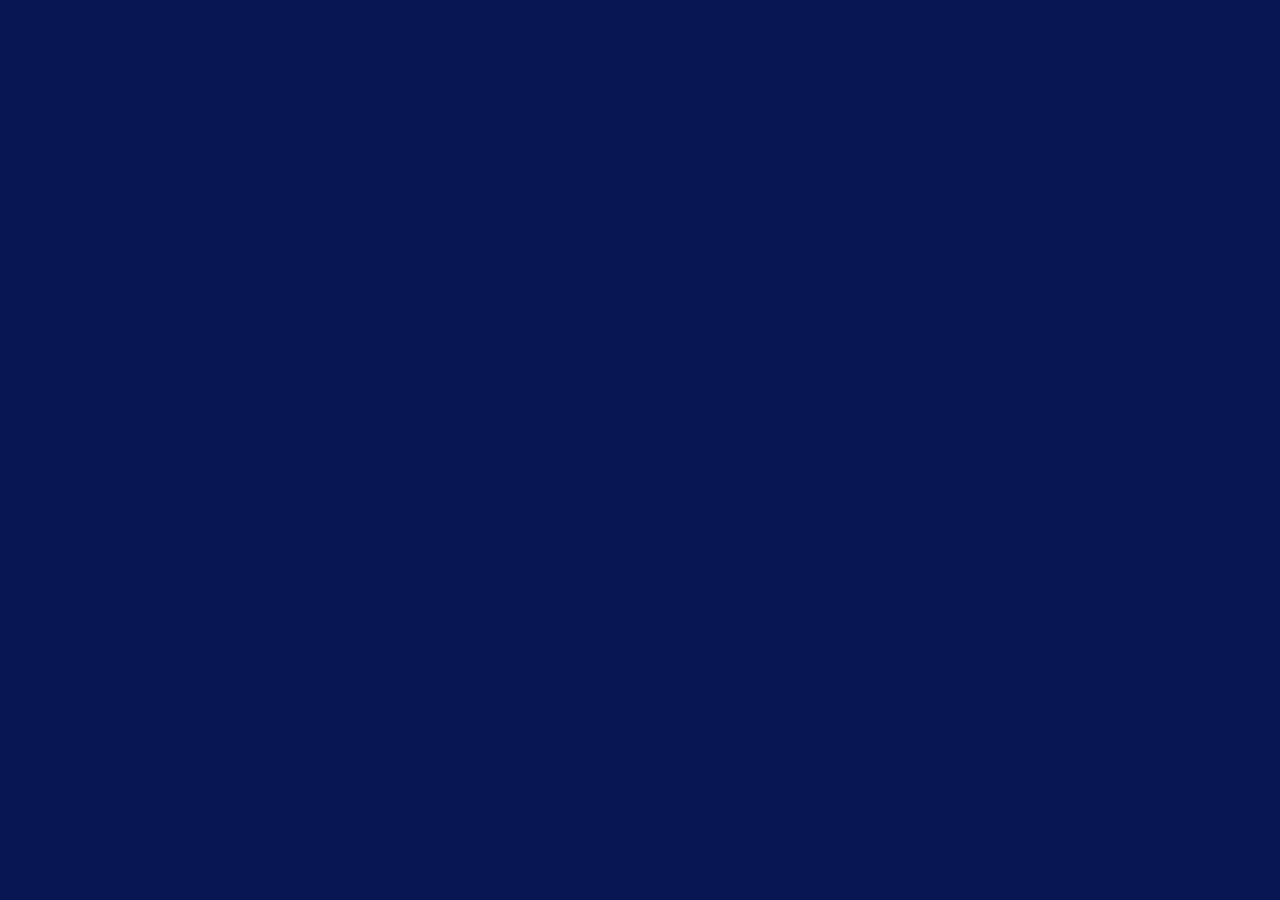
==== static/index.html @ 051a6849 "Add files via upload" ====
<!DOCTYPE html>
<html lang="en">
<head>
    <meta charset="UTF-8">
    <meta name="viewport" content="width=device-width, initial-scale=1.0">
    <title>Jeopardy Game</title>
    <link rel="stylesheet" href="/static/styles.css"> <!-- Link to the main CSS file -->
</head>
<body>
    <table id="game-board"></table>

    <!-- Modal -->
    <div id="modal" class="modal">
        <div class="modal-content">
            <div id="question-content"></div>
        </div>
    </div>

    <script src="/static/script.js"></script> <!-- Link to the JavaScript file -->
</body>
</html>
---- static/styles.css ----
body {
    font-family: Arial, sans-serif;
    background-color: #081653; /* Bakgrundsfärg */
}

table {
    width: 80%;
    margin: 20px auto;
    border-collapse: separate; /* Möjliggör mellanrum mellan celler */
    border-spacing: 16px; /* 16px mellanrum mellan celler */
    table-layout: fixed; /* Säkerställer att alla celler har samma bredd */
}

th, td {
    border: 1px solid black;
    text-align: center;
    cursor: pointer;
    background-color: white; /* Vit bakgrund för boxarna */
    box-shadow: 0 4px 8px rgba(0, 0, 0, 0.1); /* Mjuk skugga */
    border-radius: 10px; /* Rundade hörn */
    transition: transform 0.2s, box-shadow 0.2s; /* Animering vid hover */
    width: 150px; /* Bredd på boxarna */
    height: 120px; /* Höjd på boxarna */
    padding: 0; /* Ta bort padding för att säkerställa enhetlig storlek */
    overflow: hidden; /* Förhindra att texten flyter utanför boxen */
}

/* Stil för kategorieraden (header) */
th {
    font-size: 1em; /* Mindre font-storlek för kategorier */
    font-weight: bold; /* Fet text */
    background-color: #7BBF42; /* Grön bakgrund för kategoriboxarna */
    color: #FFFFFF; /* Vit textfärg */
    margin-bottom: 32px; /* 32px marginal under kategorieraden */
    padding: 10px; /* Mindre padding för att ge mer utrymme för text */
    box-shadow: 0 6px 12px rgba(0, 0, 0, 0.15); /* Starkare skugga för header */
    width: 150px; /* Samma bredd som andra boxar */
    height: auto; /* Höjden anpassas efter innehållet */
    text-transform: uppercase; /* Gör all text till versaler */
    display: table-cell; /* Använd standard tabell-cell-layout */
    vertical-align: middle; /* Centrera texten vertikalt */
}

/* Centrera innehållet i boxarna */
td div {
    display: flex;
    justify-content: center;
    align-items: center;
    width: 100%;
    height: 100%;
}

/* Ta bort hover-effekt för kategorier */
th:hover {
    transform: none; /* Ingen förflyttning vid hover */
    box-shadow: 0 6px 12px rgba(0, 0, 0, 0.15); /* Behåll samma skugga */
}

td:hover {
    transform: translateY(-5px); /* Lyft boxen vid hover */
    box-shadow: 0 8px 16px rgba(0, 0, 0, 0.2); /* Starkare skugga vid hover */
}

.modal {
    display: none;
    position: fixed;
    top: 0;
    left: 0;
    width: 100%;
    height: 100%;
    background: rgba(0, 0, 0, 0.5);
    justify-content: center;
    align-items: center;
}

.modal-content {
    background: white;
    border-radius: 10px;
    width: 90%;
    height: 90%;
    max-width: 1000px;
    max-height: 800px;
    display: flex;
    justify-content: center;
    align-items: center;
    overflow: hidden;
    box-shadow: 0 8px 16px rgba(0, 0, 0, 0.2); /* Skugga för modal */
}

#question-content {
    width: 100%;
    height: 100%;
    display: flex;
    justify-content: center;
    align-items: center;
}

#question-content img,
#question-content iframe {
    width: 100%;
    height: 100%;
    object-fit: cover;
}

/* Ytterligare CSS för att dölja YouTube-titlar och kontroller */
.video-container {
    position: relative;
    width: 100%;
    height: 100%;
    overflow: hidden;
}

.youtube-overlay {
    position: absolute;
    top: 0;
    left: 0;
    width: 100%;
    height: 15%; /* Justera höjden för att täcka titelområdet */
    background: rgb(0, 0, 0); /* Genomskinlig svart overlay */
    pointer-events: none; /* Se till att klick går igenom till iframe */
    z-index: 1; /* Placera overlay ovanpå iframe */
}

iframe {
    border: none; /* Ta bort iframe-ram */
    width: 100%;
    height: 100%;
}
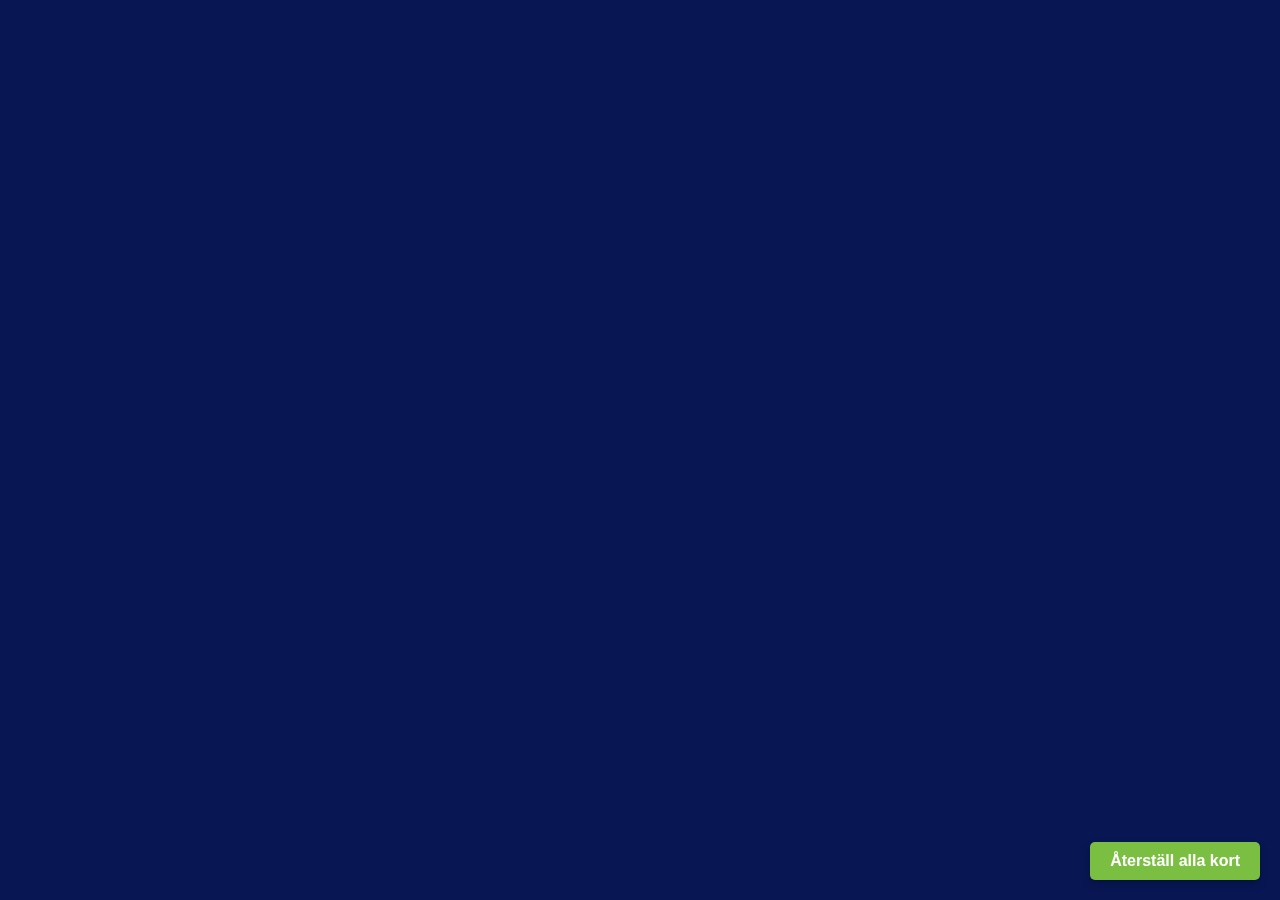
==== commit 1e0f07f6: "Add files via upload" ====
--- a/static/index.html
+++ b/static/index.html
@@ -9,6 +9,9 @@
 <body>
     <table id="game-board"></table>
 
+    <!-- Reset Button -->
+    <button id="reset-button" class="reset-button">Återställ alla kort</button>
+
     <!-- Modal -->
     <div id="modal" class="modal">
         <div class="modal-content">
--- a/static/styles.css
+++ b/static/styles.css
@@ -1,6 +1,8 @@
 body {
     font-family: Arial, sans-serif;
     background-color: #081653; /* Bakgrundsfärg */
+    margin: 0;
+    padding: 0;
 }
 
 table {
@@ -41,13 +43,13 @@
     vertical-align: middle; /* Centrera texten vertikalt */
 }
 
-/* Centrera innehållet i boxarna */
-td div {
-    display: flex;
-    justify-content: center;
-    align-items: center;
-    width: 100%;
-    height: 100%;
+/* Större text och centrering för poängboxarna */
+td {
+    font-size: 2.5rem; /* Stor textstorlek */
+    font-weight: bold; /* Fet text */
+    display: table-cell; /* Behåll tabell-cell-layout */
+    vertical-align: middle; /* Centrera texten vertikalt */
+    text-align: center; /* Centrera texten horisontellt */
 }
 
 /* Ta bort hover-effekt för kategorier */
@@ -59,6 +61,75 @@
 td:hover {
     transform: translateY(-5px); /* Lyft boxen vid hover */
     box-shadow: 0 8px 16px rgba(0, 0, 0, 0.2); /* Starkare skugga vid hover */
+}
+
+/* Reset Button */
+.reset-button {
+    position: fixed;
+    bottom: 20px;
+    right: 20px;
+    padding: 10px 20px;
+    font-size: 1rem;
+    font-weight: bold;
+    background-color: #7BBF42; /* Grön bakgrund */
+    color: white;
+    border: none;
+    border-radius: 5px;
+    cursor: pointer;
+    box-shadow: 0 4px 8px rgba(0, 0, 0, 0.2);
+    transition: background-color 0.2s;
+}
+
+.reset-button:hover {
+    background-color: #6aa83a; /* Mörkare grön vid hover */
+}
+
+/* Hidden class for cards */
+.hidden {
+    visibility: hidden;
+    pointer-events: none; /* Inaktivera klick på dolda kort */
+}
+
+/* Zoom-in animation for cards */
+@keyframes zoomIn {
+    0% {
+        transform: scale(1) translate(var(--start-x), var(--start-y));
+        opacity: 1;
+    }
+    100% {
+        transform: scale(5) translate(0, 0); /* Zoom in and move to center */
+        opacity: 0.9; /* Mindre transparent (ändrat från 0 till 0.5) */
+    }
+}
+
+.zoom-in {
+    animation: zoomIn 0.4s ease-in-out forwards; /* Snabbare och smidigare animation */
+    position: fixed; /* Fix the card position during animation */
+    z-index: 1000; /* Ensure it appears above other elements */
+    pointer-events: none; /* Disable clicks during animation */
+    top: var(--start-top); /* Start from the clicked card's position */
+    left: var(--start-left); /* Start from the clicked card's position */
+    transform-origin: center; /* Zoom from the center of the card */
+}
+
+/* Pop animation for reset */
+@keyframes pop {
+    0% {
+        transform: scale(0);
+        opacity: 0;
+    }
+    50% {
+        transform: scale(1.2);
+        opacity: 1;
+    }
+    100% {
+        transform: scale(1);
+        opacity: 1;
+    }
+}
+
+.pop-effect {
+    animation: pop 0.5s ease-out;
 }
 
 .modal {
@@ -116,7 +187,7 @@
     left: 0;
     width: 100%;
     height: 15%; /* Justera höjden för att täcka titelområdet */
-    background: rgb(0, 0, 0); /* Genomskinlig svart overlay */
+    background: rgba(0, 0, 0, 0.8); /* Genomskinlig svart overlay */
     pointer-events: none; /* Se till att klick går igenom till iframe */
     z-index: 1; /* Placera overlay ovanpå iframe */
 }
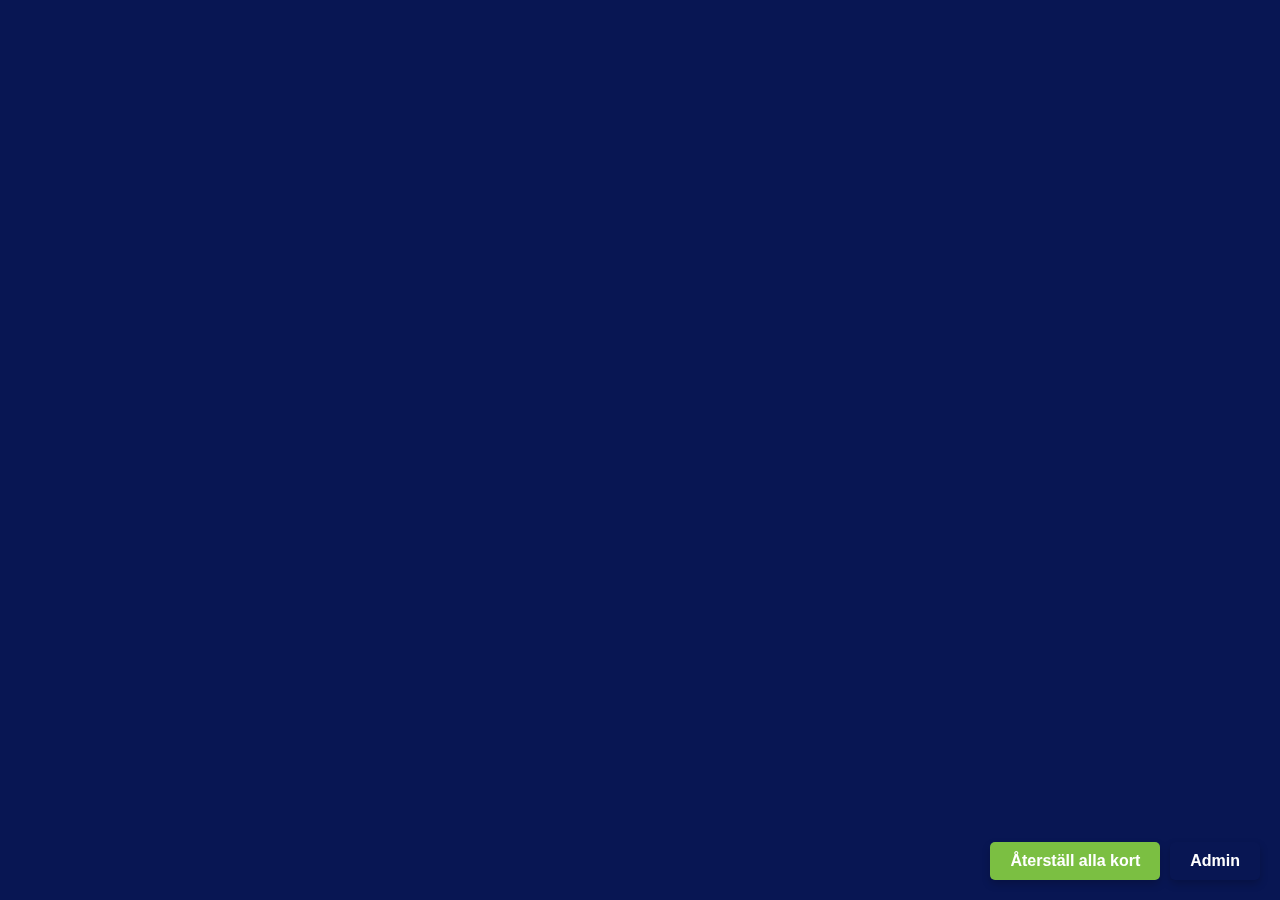
==== commit bd9b3457: "Add files via upload" ====
--- a/static/index.html
+++ b/static/index.html
@@ -3,14 +3,17 @@
 <head>
     <meta charset="UTF-8">
     <meta name="viewport" content="width=device-width, initial-scale=1.0">
-    <title>Jeopardy Game</title>
+    <title>The Game</title>
     <link rel="stylesheet" href="/static/styles.css"> <!-- Link to the main CSS file -->
 </head>
 <body>
     <table id="game-board"></table>
 
-    <!-- Reset Button -->
-    <button id="reset-button" class="reset-button">Återställ alla kort</button>
+    <!-- Buttons -->
+    <div class="buttons-container">
+        <button id="reset-button" class="reset-button">Återställ alla kort</button>
+        <a href="/admin" id="admin-button" class="admin-button">Admin</a>
+    </div>
 
     <!-- Modal -->
     <div id="modal" class="modal">
--- a/static/styles.css
+++ b/static/styles.css
@@ -63,15 +63,21 @@
     box-shadow: 0 8px 16px rgba(0, 0, 0, 0.2); /* Starkare skugga vid hover */
 }
 
-/* Reset Button */
-.reset-button {
+/* Buttons container */
+.buttons-container {
     position: fixed;
     bottom: 20px;
     right: 20px;
+    display: flex;
+    gap: 10px; /* Space between buttons */
+}
+
+/* Reset Button */
+.reset-button {
     padding: 10px 20px;
     font-size: 1rem;
     font-weight: bold;
-    background-color: #7BBF42; /* Grön bakgrund */
+    background-color: #7BBF42; /* Green background */
     color: white;
     border: none;
     border-radius: 5px;
@@ -81,7 +87,27 @@
 }
 
 .reset-button:hover {
-    background-color: #6aa83a; /* Mörkare grön vid hover */
+    background-color: #6aa83a; /* Darker green on hover */
+}
+
+/* Admin Button */
+.admin-button {
+    padding: 10px 20px;
+    font-size: 1rem;
+    font-weight: bold;
+    background-color: #081653; /* Dark blue background */
+    color: white;
+    border: none;
+    border-radius: 5px;
+    cursor: pointer;
+    text-decoration: none; /* Remove underline from link */
+    box-shadow: 0 4px 8px rgba(0, 0, 0, 0.2);
+    transition: background-color 0.2s;
+    display: inline-block; /* Make it look like a button */
+}
+
+.admin-button:hover {
+    background-color: #0a1f6b; /* Darker blue on hover */
 }
 
 /* Hidden class for cards */
@@ -98,7 +124,7 @@
     }
     100% {
         transform: scale(5) translate(0, 0); /* Zoom in and move to center */
-        opacity: 0.9; /* Mindre transparent (ändrat från 0 till 0.5) */
+        opacity: 0.5; /* Mindre transparent (ändrat från 0 till 0.5) */
     }
 }
 
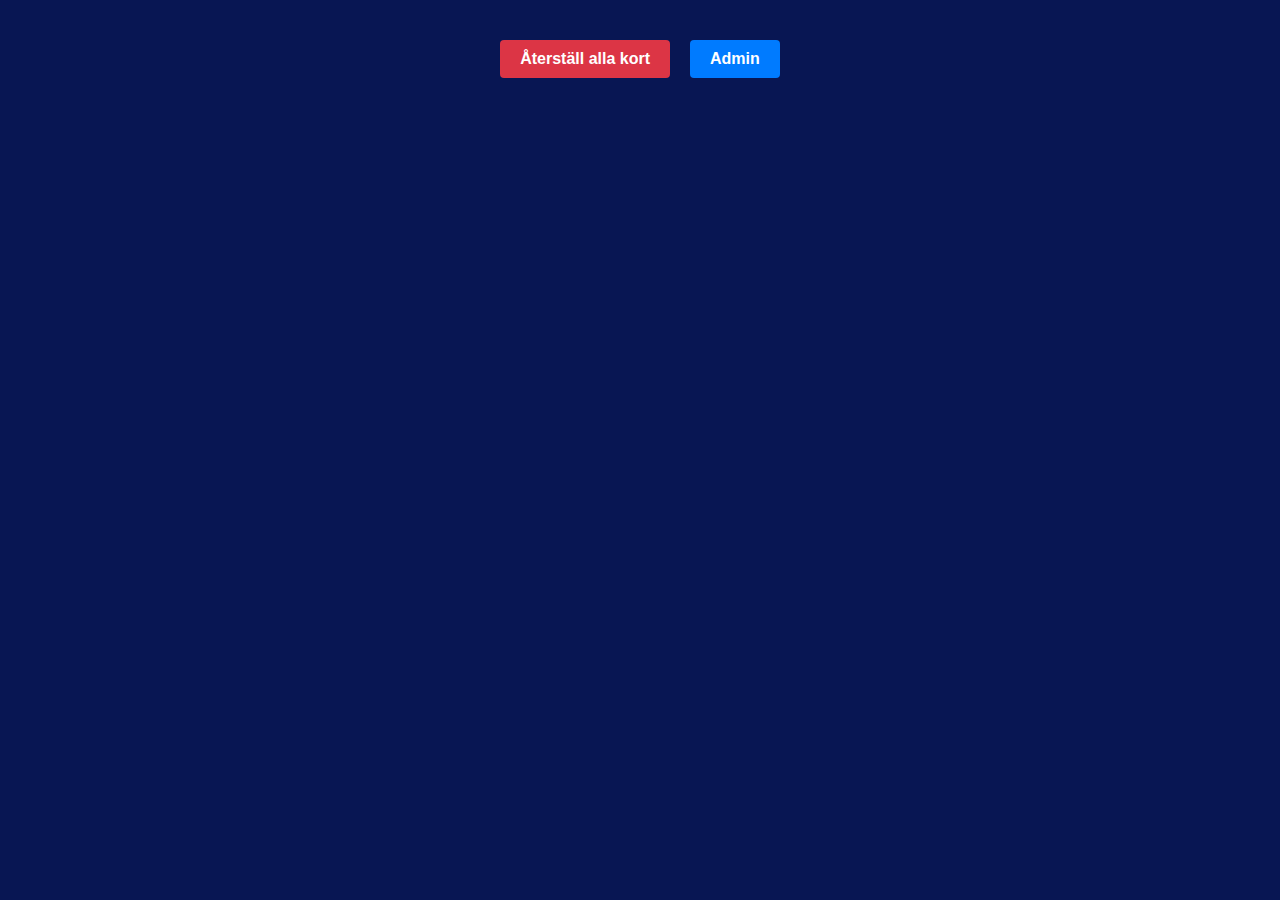
==== commit d10b1fe8: "Rollback" ====
--- a/static/index.html
+++ b/static/index.html
@@ -12,7 +12,7 @@
     <!-- Buttons -->
     <div class="buttons-container">
         <button id="reset-button" class="reset-button">Återställ alla kort</button>
-        <a href="/admin" id="admin-button" class="admin-button">Admin</a>
+        <a id="admin-button" class="admin-button" href="/admin">Admin</a>
     </div>
 
     <!-- Modal -->
--- a/static/styles.css
+++ b/static/styles.css
@@ -1,210 +1,146 @@
+/* General styles */
 body {
-    font-family: Arial, sans-serif;
-    background-color: #081653; /* Bakgrundsfärg */
     margin: 0;
     padding: 0;
+    font-family: Arial, sans-serif;
+    background-color: #081653;
+    color: white;
 }
 
-table {
-    width: 80%;
+/* Game board styles */
+#game-board {
+    width: 100%;
+    border-collapse: collapse;
     margin: 20px auto;
-    border-collapse: separate; /* Möjliggör mellanrum mellan celler */
-    border-spacing: 16px; /* 16px mellanrum mellan celler */
-    table-layout: fixed; /* Säkerställer att alla celler har samma bredd */
 }
 
-th, td {
-    border: 1px solid black;
+#game-board th, #game-board td {
+    border: 2px solid white;
+    padding: 20px;
     text-align: center;
+    font-size: 1.5rem;
+    font-weight: bold;
     cursor: pointer;
-    background-color: white; /* Vit bakgrund för boxarna */
-    box-shadow: 0 4px 8px rgba(0, 0, 0, 0.1); /* Mjuk skugga */
-    border-radius: 10px; /* Rundade hörn */
-    transition: transform 0.2s, box-shadow 0.2s; /* Animering vid hover */
-    width: 150px; /* Bredd på boxarna */
-    height: 120px; /* Höjd på boxarna */
-    padding: 0; /* Ta bort padding för att säkerställa enhetlig storlek */
-    overflow: hidden; /* Förhindra att texten flyter utanför boxen */
+    transition: background-color 0.3s ease;
 }
 
-/* Stil för kategorieraden (header) */
-th {
-    font-size: 1em; /* Mindre font-storlek för kategorier */
-    font-weight: bold; /* Fet text */
-    background-color: #7BBF42; /* Grön bakgrund för kategoriboxarna */
-    color: #FFFFFF; /* Vit textfärg */
-    margin-bottom: 32px; /* 32px marginal under kategorieraden */
-    padding: 10px; /* Mindre padding för att ge mer utrymme för text */
-    box-shadow: 0 6px 12px rgba(0, 0, 0, 0.15); /* Starkare skugga för header */
-    width: 150px; /* Samma bredd som andra boxar */
-    height: auto; /* Höjden anpassas efter innehållet */
-    text-transform: uppercase; /* Gör all text till versaler */
-    display: table-cell; /* Använd standard tabell-cell-layout */
-    vertical-align: middle; /* Centrera texten vertikalt */
+#game-board th {
+    background-color: #007BFF;
+    color: white;
 }
 
-/* Större text och centrering för poängboxarna */
-td {
-    font-size: 2.5rem; /* Stor textstorlek */
-    font-weight: bold; /* Fet text */
-    display: table-cell; /* Behåll tabell-cell-layout */
-    vertical-align: middle; /* Centrera texten vertikalt */
-    text-align: center; /* Centrera texten horisontellt */
+#game-board td:hover {
+    background-color: #0056b3;
 }
 
-/* Ta bort hover-effekt för kategorier */
-th:hover {
-    transform: none; /* Ingen förflyttning vid hover */
-    box-shadow: 0 6px 12px rgba(0, 0, 0, 0.15); /* Behåll samma skugga */
-}
-
-td:hover {
-    transform: translateY(-5px); /* Lyft boxen vid hover */
-    box-shadow: 0 8px 16px rgba(0, 0, 0, 0.2); /* Starkare skugga vid hover */
-}
-
-/* Buttons container */
-.buttons-container {
-    position: fixed;
-    bottom: 20px;
-    right: 20px;
-    display: flex;
-    gap: 10px; /* Space between buttons */
-}
-
-/* Reset Button */
-.reset-button {
-    padding: 10px 20px;
-    font-size: 1rem;
-    font-weight: bold;
-    background-color: #7BBF42; /* Green background */
-    color: white;
-    border: none;
-    border-radius: 5px;
-    cursor: pointer;
-    box-shadow: 0 4px 8px rgba(0, 0, 0, 0.2);
-    transition: background-color 0.2s;
-}
-
-.reset-button:hover {
-    background-color: #6aa83a; /* Darker green on hover */
-}
-
-/* Admin Button */
-.admin-button {
-    padding: 10px 20px;
-    font-size: 1rem;
-    font-weight: bold;
-    background-color: #081653; /* Dark blue background */
-    color: white;
-    border: none;
-    border-radius: 5px;
-    cursor: pointer;
-    text-decoration: none; /* Remove underline from link */
-    box-shadow: 0 4px 8px rgba(0, 0, 0, 0.2);
-    transition: background-color 0.2s;
-    display: inline-block; /* Make it look like a button */
-}
-
-.admin-button:hover {
-    background-color: #0a1f6b; /* Darker blue on hover */
-}
-
-/* Hidden class for cards */
-.hidden {
-    visibility: hidden;
-    pointer-events: none; /* Inaktivera klick på dolda kort */
-}
-
-/* Zoom-in animation for cards */
-@keyframes zoomIn {
-    0% {
-        transform: scale(1) translate(var(--start-x), var(--start-y));
-        opacity: 1;
-    }
-    100% {
-        transform: scale(5) translate(0, 0); /* Zoom in and move to center */
-        opacity: 0.5; /* Mindre transparent (ändrat från 0 till 0.5) */
-    }
-}
-
-.zoom-in {
-    animation: zoomIn 0.4s ease-in-out forwards; /* Snabbare och smidigare animation */
-    position: fixed; /* Fix the card position during animation */
-    z-index: 1000; /* Ensure it appears above other elements */
-    pointer-events: none; /* Disable clicks during animation */
-    top: var(--start-top); /* Start from the clicked card's position */
-    left: var(--start-left); /* Start from the clicked card's position */
-    transform-origin: center; /* Zoom from the center of the card */
-}
-
-/* Pop animation for reset */
-@keyframes pop {
-    0% {
-        transform: scale(0);
-        opacity: 0;
-    }
-    50% {
-        transform: scale(1.2);
-        opacity: 1;
-    }
-    100% {
-        transform: scale(1);
-        opacity: 1;
-    }
-}
-
-.pop-effect {
-    animation: pop 0.5s ease-out;
-}
-
-.modal {
+/* Modal styles */
+#modal {
     display: none;
     position: fixed;
     top: 0;
     left: 0;
     width: 100%;
     height: 100%;
-    background: rgba(0, 0, 0, 0.5);
+    background-color: rgba(0, 0, 0, 0.8);
     justify-content: center;
     align-items: center;
+    z-index: 1000;
 }
 
 .modal-content {
-    background: white;
+    background-color: #081653;
+    padding: 20px;
     border-radius: 10px;
-    width: 90%;
-    height: 90%;
-    max-width: 1000px;
-    max-height: 800px;
+    max-width: 90%;
+    max-height: 90%;
+    overflow: auto;
+    text-align: center;
+}
+
+/* Buttons container */
+.buttons-container {
     display: flex;
     justify-content: center;
-    align-items: center;
-    overflow: hidden;
-    box-shadow: 0 8px 16px rgba(0, 0, 0, 0.2); /* Skugga för modal */
+    gap: 20px;
+    margin-top: 20px;
 }
 
-#question-content {
-    width: 100%;
-    height: 100%;
-    display: flex;
-    justify-content: center;
-    align-items: center;
+.reset-button, .admin-button {
+    padding: 10px 20px;
+    border: none;
+    border-radius: 4px;
+    cursor: pointer;
+    font-size: 1rem;
+    font-weight: bold;
+    text-decoration: none;
+    color: white;
+    transition: background-color 0.3s ease;
 }
 
-#question-content img,
-#question-content iframe {
-    width: 100%;
-    height: 100%;
-    object-fit: cover;
+.reset-button {
+    background-color: #dc3545;
 }
 
-/* Ytterligare CSS för att dölja YouTube-titlar och kontroller */
+.reset-button:hover {
+    background-color: #c82333;
+}
+
+.admin-button {
+    background-color: #007BFF; /* Updated background color for the admin button */
+}
+
+.admin-button:hover {
+    background-color: #0056b3; /* Darker shade for hover effect */
+}
+
+/* Animations */
+@keyframes zoom-in {
+    0% {
+        transform: scale(1);
+    }
+    100% {
+        transform: scale(1.2);
+    }
+}
+
+@keyframes pop-effect {
+    0% {
+        transform: scale(1);
+    }
+    50% {
+        transform: scale(1.1);
+    }
+    100% {
+        transform: scale(1);
+    }
+}
+
+.zoom-in {
+    animation: zoom-in 0.3s forwards;
+}
+
+.pop-effect {
+    animation: pop-effect 0.3s forwards;
+}
+
+.hidden {
+    visibility: hidden;
+}
+
+/* Video container styles */
 .video-container {
     position: relative;
     width: 100%;
+    padding-bottom: 56.25%; /* 16:9 aspect ratio */
+    height: 0;
+}
+
+.video-container iframe {
+    position: absolute;
+    top: 0;
+    left: 0;
+    width: 100%;
     height: 100%;
-    overflow: hidden;
 }
 
 .youtube-overlay {
@@ -212,14 +148,31 @@
     top: 0;
     left: 0;
     width: 100%;
-    height: 15%; /* Justera höjden för att täcka titelområdet */
-    background: rgba(0, 0, 0, 0.8); /* Genomskinlig svart overlay */
-    pointer-events: none; /* Se till att klick går igenom till iframe */
-    z-index: 1; /* Placera overlay ovanpå iframe */
+    height: 100%;
+    background-color: rgba(0, 0, 0, 0.5);
+    pointer-events: none;
 }
 
-iframe {
-    border: none; /* Ta bort iframe-ram */
+/* Audio styles */
+audio {
     width: 100%;
-    height: 100%;
+    margin-top: 20px;
+}
+
+/* Responsive styles */
+@media (max-width: 768px) {
+    #game-board th, #game-board td {
+        padding: 10px;
+        font-size: 1.2rem;
+    }
+
+    .buttons-container {
+        flex-direction: column;
+        align-items: center;
+    }
+
+    .reset-button, .admin-button {
+        width: 100%;
+        margin-bottom: 10px;
+    }
 }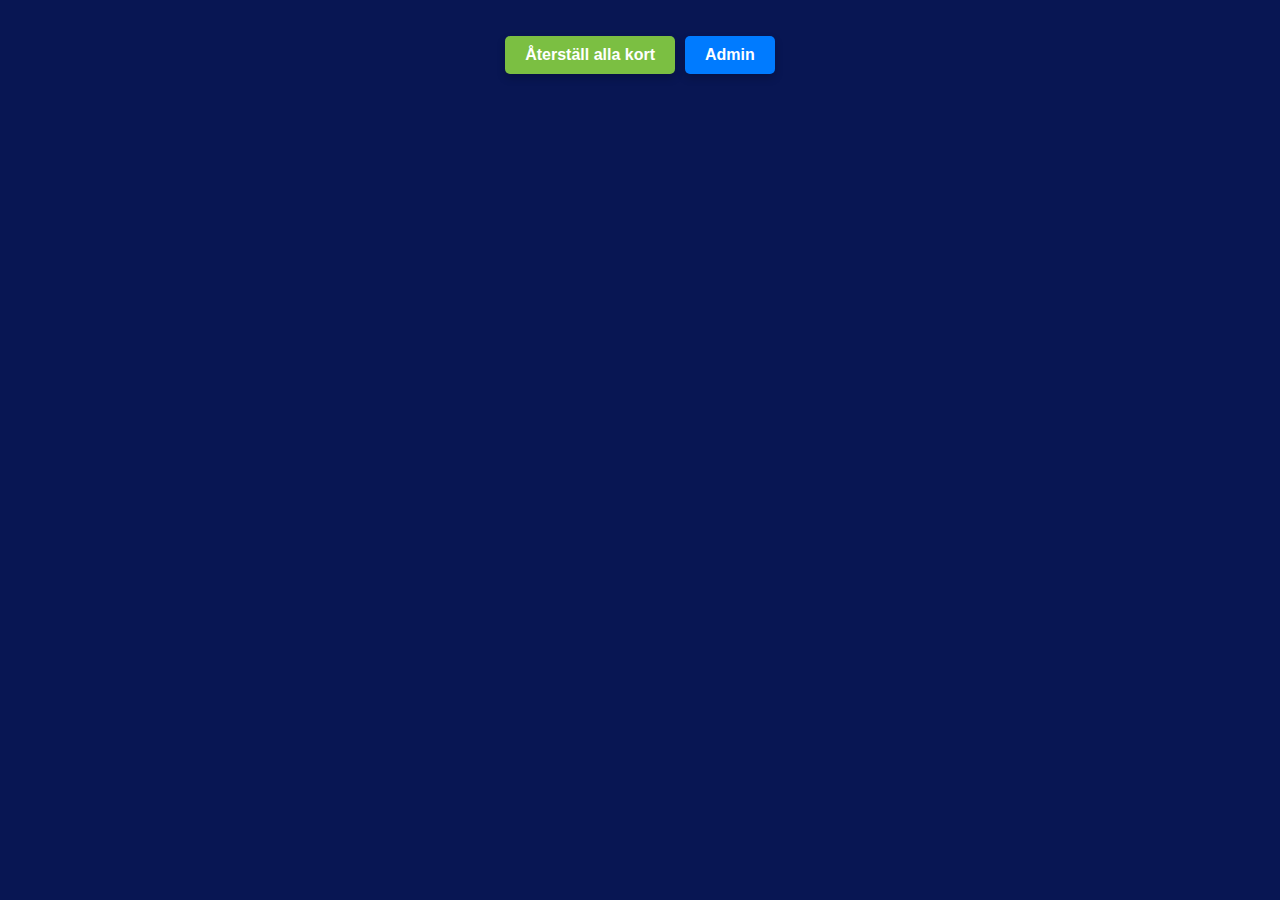
==== commit 5113be11: "Fixes" ====
--- a/static/index.html
+++ b/static/index.html
@@ -4,7 +4,7 @@
     <meta charset="UTF-8">
     <meta name="viewport" content="width=device-width, initial-scale=1.0">
     <title>The Game</title>
-    <link rel="stylesheet" href="/static/styles.css"> <!-- Link to the main CSS file -->
+    <link rel="stylesheet" href="/static/styles.css?v=1.1"> <!-- Link to the main CSS file -->
 </head>
 <body>
     <table id="game-board"></table>
--- a/static/styles.css
+++ b/static/styles.css
@@ -1,146 +1,215 @@
-/* General styles */
+/* General Styles */
 body {
+    font-family: Arial, sans-serif;
+    background-color: #081653; /* Bakgrundsfärg */
     margin: 0;
     padding: 0;
-    font-family: Arial, sans-serif;
-    background-color: #081653;
+    display: flex;
+    flex-direction: column;
+    align-items: center;
+    justify-content: flex-start; /* Align content to the top */
+    min-height: 100vh; /* Use min-height instead of height to allow scrolling */
+    overflow: auto; /* Allow scrolling if content overflows */
+}
+
+/* Table Styles */
+table {
+    width: calc(100% - 32px); /* Full width minus 16px margin on each side */
+    margin: 16px; /* 16px margin around the table */
+    margin-bottom: 20px; /* Add some space below the table */
+    border-collapse: separate; /* Möjliggör mellanrum mellan celler */
+    border-spacing: 8px; /* Reduce spacing between cells for smaller screens */
+    table-layout: fixed; /* Säkerställer att alla celler har samma bredd */
+}
+
+/* Header and Cell Styles */
+th, td {
+    border: 1px solid black;
+    text-align: center;
+    cursor: pointer;
+    background-color: white; /* Vit bakgrund för boxarna */
+    box-shadow: 0 4px 8px rgba(0, 0, 0, 0.1); /* Mjuk skugga */
+    border-radius: 10px; /* Rundade hörn */
+    transition: transform 0.2s, box-shadow 0.2s; /* Animering vid hover */
+    width: 100px; /* Reduce width for smaller screens */
+    height: 120px; /* Reduce height for smaller screens */
+    padding: 0; /* Ta bort padding för att säkerställa enhetlig storlek */
+    overflow: hidden; /* Förhindra att texten flyter utanför boxen */
+}
+
+/* Category Row (Header) Styles */
+th {
+    font-size: 1.2em; /* Reduce font size for smaller screens */
+    font-weight: bold; /* Fet text */
+    background: linear-gradient(135deg, #7BBF42, #5a8f32); /* Gradient background */
+    color: #FFFFFF; /* Vit textfärg */
+    padding: 10px; /* Reduce padding for smaller screens */
+    box-shadow: 0 6px 12px rgba(0, 0, 0, 0.3); /* Stronger shadow for depth */
+    text-transform: uppercase; /* Gör all text till versaler */
+    vertical-align: middle; /* Centrera texten vertikalt */
+    border: 2px solid #FFFFFF; /* White border for contrast */
+    text-shadow: 2px 2px 4px rgba(0, 0, 0, 0.5); /* Text shadow for better readability */
+}
+
+/* Points Box Styles */
+td {
+    font-size: 1.5rem; /* Reduce font size for smaller screens */
+    font-weight: bold; /* Fet text */
+    vertical-align: middle; /* Centrera texten vertikalt */
+    text-align: center; /* Centrera texten horisontellt */
+}
+
+/* Hover Effects */
+th:hover {
+    transform: translateY(0px); /* Slight lift on hover */
+    box-shadow: 0 8px 16px rgba(0, 0, 0, 0.4); /* Stronger shadow on hover */
+}
+
+td:hover {
+    transform: translateY(-5px); /* Lyft boxen vid hover */
+    box-shadow: 0 8px 16px rgba(0, 0, 0, 0.2); /* Starkare skugga vid hover */
+}
+
+/* Buttons Container */
+.buttons-container {
+    display: flex;
+    gap: 10px; /* Space between buttons */
+    margin-bottom: 20px; /* Add some space below the buttons */
+}
+
+/* Reset Button */
+.reset-button {
+    padding: 10px 20px;
+    font-size: 1rem;
+    font-weight: bold;
+    background-color: #7BBF42; /* Green background */
     color: white;
-}
-
-/* Game board styles */
-#game-board {
-    width: 100%;
-    border-collapse: collapse;
-    margin: 20px auto;
-}
-
-#game-board th, #game-board td {
-    border: 2px solid white;
-    padding: 20px;
-    text-align: center;
-    font-size: 1.5rem;
+    border: none;
+    border-radius: 5px;
+    cursor: pointer;
+    box-shadow: 0 4px 8px rgba(0, 0, 0, 0.2);
+    transition: background-color 0.2s;
+}
+
+.reset-button:hover {
+    background-color: #6aa83a; /* Darker green on hover */
+}
+
+/* Admin Button */
+.admin-button {
+    padding: 10px 20px;
+    font-size: 1rem;
     font-weight: bold;
+    background-color: #007BFF; /* Dark blue background */
+    color: white;
+    border: none;
+    border-radius: 5px;
     cursor: pointer;
-    transition: background-color 0.3s ease;
-}
-
-#game-board th {
-    background-color: #007BFF;
-    color: white;
-}
-
-#game-board td:hover {
-    background-color: #0056b3;
-}
-
-/* Modal styles */
-#modal {
+    text-decoration: none; /* Remove underline from link */
+    box-shadow: 0 4px 8px rgba(0, 0, 0, 0.2);
+    transition: background-color 0.2s;
+}
+
+.admin-button:hover {
+    background-color: #0a1f6b; /* Darker blue on hover */
+}
+
+/* Hidden Class for Cards */
+.hidden {
+    visibility: hidden;
+    pointer-events: none; /* Inaktivera klick på dolda kort */
+}
+
+/* Zoom-in Animation for Cards */
+@keyframes zoomIn {
+    0% {
+        transform: scale(1) translate(var(--start-x), var(--start-y));
+        opacity: 1;
+    }
+    100% {
+        transform: scale(5) translate(0, 0); /* Zoom in and move to center */
+        opacity: 0.5; /* Mindre transparent (ändrat från 0 till 0.5) */
+    }
+}
+
+.zoom-in {
+    animation: zoomIn 0.4s ease-in-out forwards; /* Snabbare och smidigare animation */
+    position: fixed; /* Fix the card position during animation */
+    z-index: 1000; /* Ensure it appears above other elements */
+    pointer-events: none; /* Disable clicks during animation */
+    top: var(--start-top); /* Start from the clicked card's position */
+    left: var(--start-left); /* Start from the clicked card's position */
+    transform-origin: center; /* Zoom from the center of the card */
+}
+
+/* Pop Animation for Reset */
+@keyframes pop {
+    0% {
+        transform: scale(0);
+        opacity: 0;
+    }
+    50% {
+        transform: scale(1.2);
+        opacity: 1;
+    }
+    100% {
+        transform: scale(1);
+        opacity: 1;
+    }
+}
+
+.pop-effect {
+    animation: pop 0.5s ease-out;
+}
+
+/* Modal Styles */
+.modal {
     display: none;
     position: fixed;
     top: 0;
     left: 0;
     width: 100%;
     height: 100%;
-    background-color: rgba(0, 0, 0, 0.8);
+    background: rgba(0, 0, 0, 0.5);
     justify-content: center;
     align-items: center;
-    z-index: 1000;
 }
 
 .modal-content {
-    background-color: #081653;
-    padding: 20px;
+    background: white;
     border-radius: 10px;
-    max-width: 90%;
-    max-height: 90%;
-    overflow: auto;
-    text-align: center;
-}
-
-/* Buttons container */
-.buttons-container {
+    width: 90%;
+    height: 90%;
+    max-width: 1000px;
+    max-height: 800px;
     display: flex;
     justify-content: center;
-    gap: 20px;
-    margin-top: 20px;
-}
-
-.reset-button, .admin-button {
-    padding: 10px 20px;
-    border: none;
-    border-radius: 4px;
-    cursor: pointer;
-    font-size: 1rem;
-    font-weight: bold;
-    text-decoration: none;
-    color: white;
-    transition: background-color 0.3s ease;
-}
-
-.reset-button {
-    background-color: #dc3545;
-}
-
-.reset-button:hover {
-    background-color: #c82333;
-}
-
-.admin-button {
-    background-color: #007BFF; /* Updated background color for the admin button */
-}
-
-.admin-button:hover {
-    background-color: #0056b3; /* Darker shade for hover effect */
-}
-
-/* Animations */
-@keyframes zoom-in {
-    0% {
-        transform: scale(1);
-    }
-    100% {
-        transform: scale(1.2);
-    }
-}
-
-@keyframes pop-effect {
-    0% {
-        transform: scale(1);
-    }
-    50% {
-        transform: scale(1.1);
-    }
-    100% {
-        transform: scale(1);
-    }
-}
-
-.zoom-in {
-    animation: zoom-in 0.3s forwards;
-}
-
-.pop-effect {
-    animation: pop-effect 0.3s forwards;
-}
-
-.hidden {
-    visibility: hidden;
-}
-
-/* Video container styles */
+    align-items: center;
+    overflow: hidden;
+    box-shadow: 0 8px 16px rgba(0, 0, 0, 0.2); /* Skugga för modal */
+}
+
+#question-content {
+    width: 100%;
+    height: 100%;
+    display: flex;
+    justify-content: center;
+    align-items: center;
+}
+
+#question-content img,
+#question-content iframe {
+    width: 100%;
+    height: 100%;
+    object-fit: cover;
+}
+
+/* Video Container Styles */
 .video-container {
     position: relative;
     width: 100%;
-    padding-bottom: 56.25%; /* 16:9 aspect ratio */
-    height: 0;
-}
-
-.video-container iframe {
-    position: absolute;
-    top: 0;
-    left: 0;
-    width: 100%;
-    height: 100%;
+    height: 100%;
+    overflow: hidden;
 }
 
 .youtube-overlay {
@@ -148,31 +217,47 @@
     top: 0;
     left: 0;
     width: 100%;
-    height: 100%;
-    background-color: rgba(0, 0, 0, 0.5);
-    pointer-events: none;
-}
-
-/* Audio styles */
-audio {
-    width: 100%;
-    margin-top: 20px;
-}
-
-/* Responsive styles */
+    height: 15%; /* Justera höjden för att täcka titelområdet */
+    background: rgb(0, 0, 0); /* Genomskinlig svart overlay */
+    pointer-events: none; /* Se till att klick går igenom till iframe */
+    z-index: 1; /* Placera overlay ovanpå iframe */
+}
+
+iframe {
+    border: none; /* Ta bort iframe-ram */
+    width: 100%;
+    height: 100%;
+}
+
+/* Responsive Design for Smaller Screens */
 @media (max-width: 768px) {
-    #game-board th, #game-board td {
-        padding: 10px;
-        font-size: 1.2rem;
+    table {
+        width: calc(100% - 16px); /* Reduce margin for smaller screens */
+        margin: 8px; /* Reduce margin for smaller screens */
+        margin-bottom: 20px; /* Add some space below the table */
+        border-spacing: 4px; /* Reduce spacing between cells */
+    }
+
+    th, td {
+        width: 80px; /* Further reduce width for smaller screens */
+        height: 100px; /* Further reduce height for smaller screens */
+    }
+
+    th {
+        font-size: 1em; /* Reduce font size for smaller screens */
+        padding: 8px; /* Reduce padding for smaller screens */
+    }
+
+    td {
+        font-size: 1.2rem; /* Reduce font size for smaller screens */
     }
 
     .buttons-container {
-        flex-direction: column;
-        align-items: center;
+        margin-bottom: 20px; /* Add some space below the buttons */
     }
 
     .reset-button, .admin-button {
-        width: 100%;
-        margin-bottom: 10px;
+        padding: 8px 16px; /* Reduce padding for smaller screens */
+        font-size: 0.9rem; /* Reduce font size for smaller screens */
     }
 }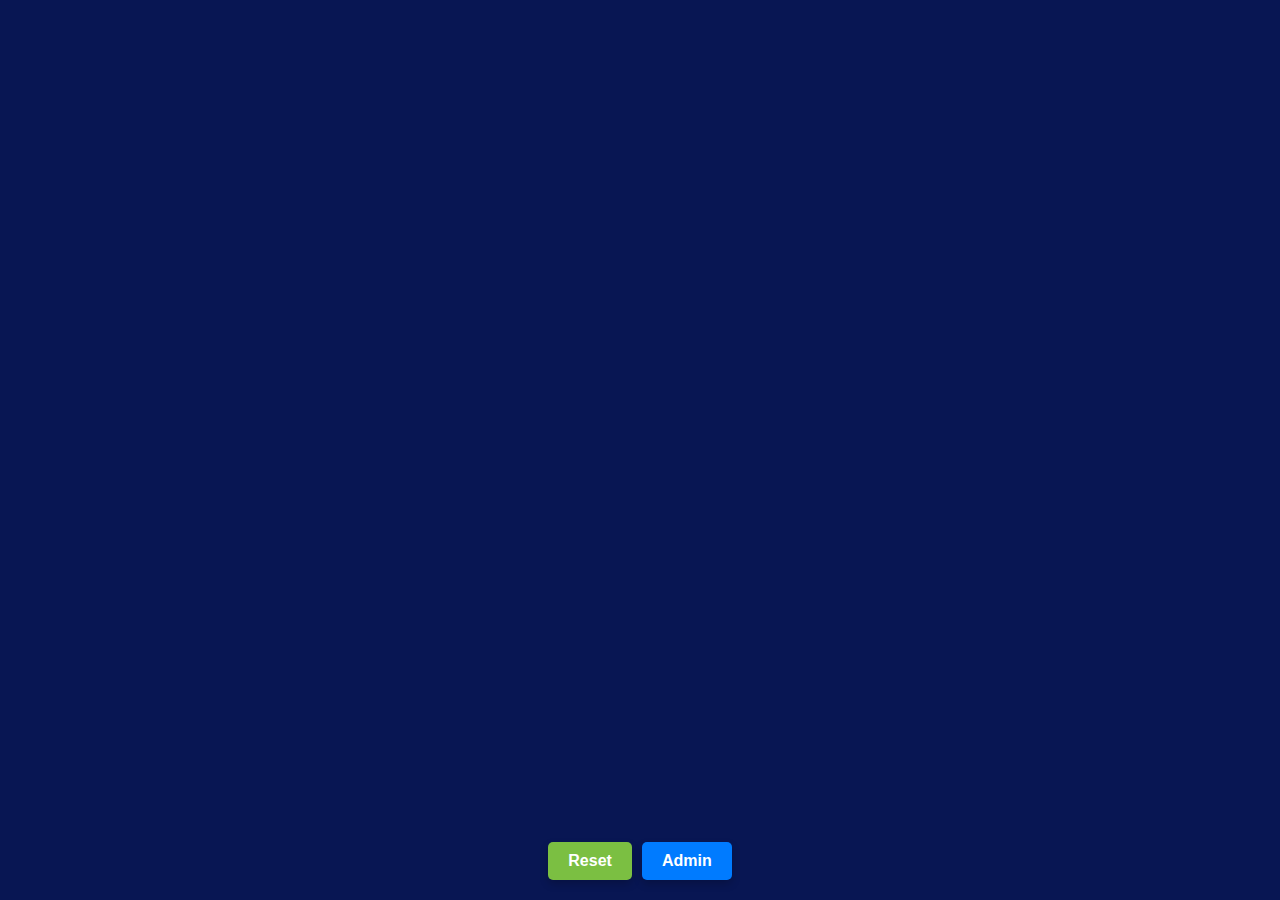
==== commit fb76ce17: "ACCEPTED FILE FORMATS" ====
--- a/static/index.html
+++ b/static/index.html
@@ -11,7 +11,7 @@
 
     <!-- Buttons -->
     <div class="buttons-container">
-        <button id="reset-button" class="reset-button">Återställ alla kort</button>
+        <button id="reset-button" class="reset-button">Reset</button>
         <a id="admin-button" class="admin-button" href="/admin">Admin</a>
     </div>
 
--- a/static/styles.css
+++ b/static/styles.css
@@ -7,19 +7,20 @@
     display: flex;
     flex-direction: column;
     align-items: center;
-    justify-content: flex-start; /* Align content to the top */
-    min-height: 100vh; /* Use min-height instead of height to allow scrolling */
-    overflow: auto; /* Allow scrolling if content overflows */
+    justify-content: center; /* Centrera innehållet vertikalt */
+    min-height: 100vh; /* Använd min-height för att fylla skärmens höjd */
+    overflow: auto; /* Tillåt scroll om innehållet överstiger skärmens höjd */
 }
 
 /* Table Styles */
 table {
-    width: calc(100% - 32px); /* Full width minus 16px margin on each side */
-    margin: 16px; /* 16px margin around the table */
-    margin-bottom: 20px; /* Add some space below the table */
+    width: calc(100% - 32px); /* Full bredd minus 16px marginal på varje sida */
+    margin: 16px; /* 16px marginal runt tabellen */
+    margin-bottom: 20px; /* Ytterligare marginal under tabellen */
     border-collapse: separate; /* Möjliggör mellanrum mellan celler */
-    border-spacing: 8px; /* Reduce spacing between cells for smaller screens */
+    border-spacing: 8px; /* Minska mellanrummet mellan celler för mindre skärmar */
     table-layout: fixed; /* Säkerställer att alla celler har samma bredd */
+    flex-grow: 1; /* Låt tabellen expandera för att fylla tillgängligt utrymme */
 }
 
 /* Header and Cell Styles */
@@ -31,29 +32,29 @@
     box-shadow: 0 4px 8px rgba(0, 0, 0, 0.1); /* Mjuk skugga */
     border-radius: 10px; /* Rundade hörn */
     transition: transform 0.2s, box-shadow 0.2s; /* Animering vid hover */
-    width: 100px; /* Reduce width for smaller screens */
-    height: 120px; /* Reduce height for smaller screens */
+    width: 150px; /* Bredd på boxarna */
+    height: 200px; /* Höjd på boxarna */
     padding: 0; /* Ta bort padding för att säkerställa enhetlig storlek */
     overflow: hidden; /* Förhindra att texten flyter utanför boxen */
 }
 
 /* Category Row (Header) Styles */
 th {
-    font-size: 1.2em; /* Reduce font size for smaller screens */
+    font-size: 1.5em; /* Större textstorlek för bättre synlighet */
     font-weight: bold; /* Fet text */
-    background: linear-gradient(135deg, #7BBF42, #5a8f32); /* Gradient background */
+    background: linear-gradient(135deg, #7BBF42, #5a8f32); /* Gradientbakgrund */
     color: #FFFFFF; /* Vit textfärg */
-    padding: 10px; /* Reduce padding for smaller screens */
-    box-shadow: 0 6px 12px rgba(0, 0, 0, 0.3); /* Stronger shadow for depth */
+    padding: 15px; /* Lite större padding för bättre avstånd */
+    box-shadow: 0 6px 12px rgba(0, 0, 0, 0.3); /* Starkare skugga för djup */
     text-transform: uppercase; /* Gör all text till versaler */
     vertical-align: middle; /* Centrera texten vertikalt */
-    border: 2px solid #FFFFFF; /* White border for contrast */
-    text-shadow: 2px 2px 4px rgba(0, 0, 0, 0.5); /* Text shadow for better readability */
+    border: 2px solid #FFFFFF; /* Vit ram för kontrast */
+    text-shadow: 2px 2px 4px rgba(0, 0, 0, 0.5); /* Textskugga för bättre läsbarhet */
 }
 
 /* Points Box Styles */
 td {
-    font-size: 1.5rem; /* Reduce font size for smaller screens */
+    font-size: 2.5rem; /* Stor textstorlek */
     font-weight: bold; /* Fet text */
     vertical-align: middle; /* Centrera texten vertikalt */
     text-align: center; /* Centrera texten horisontellt */
@@ -61,8 +62,8 @@
 
 /* Hover Effects */
 th:hover {
-    transform: translateY(0px); /* Slight lift on hover */
-    box-shadow: 0 8px 16px rgba(0, 0, 0, 0.4); /* Stronger shadow on hover */
+    transform: translateY(0px); /* Lyft boxen vid hover */
+    box-shadow: 0 8px 16px rgba(0, 0, 0, 0.4); /* Starkare skugga vid hover */
 }
 
 td:hover {
@@ -73,8 +74,8 @@
 /* Buttons Container */
 .buttons-container {
     display: flex;
-    gap: 10px; /* Space between buttons */
-    margin-bottom: 20px; /* Add some space below the buttons */
+    gap: 10px; /* Avstånd mellan knapparna */
+    margin-bottom: 20px; /* Marginal under knapparna */
 }
 
 /* Reset Button */
@@ -82,7 +83,7 @@
     padding: 10px 20px;
     font-size: 1rem;
     font-weight: bold;
-    background-color: #7BBF42; /* Green background */
+    background-color: #7BBF42; /* Grön bakgrund */
     color: white;
     border: none;
     border-radius: 5px;
@@ -92,7 +93,7 @@
 }
 
 .reset-button:hover {
-    background-color: #6aa83a; /* Darker green on hover */
+    background-color: #6aa83a; /* Mörkare grön vid hover */
 }
 
 /* Admin Button */
@@ -100,18 +101,18 @@
     padding: 10px 20px;
     font-size: 1rem;
     font-weight: bold;
-    background-color: #007BFF; /* Dark blue background */
+    background-color: #007BFF; /* Mörkblå bakgrund */
     color: white;
     border: none;
     border-radius: 5px;
     cursor: pointer;
-    text-decoration: none; /* Remove underline from link */
+    text-decoration: none; /* Ta bort understreck från länk */
     box-shadow: 0 4px 8px rgba(0, 0, 0, 0.2);
     transition: background-color 0.2s;
 }
 
 .admin-button:hover {
-    background-color: #0a1f6b; /* Darker blue on hover */
+    background-color: #0a1f6b; /* Mörkare blå vid hover */
 }
 
 /* Hidden Class for Cards */
@@ -127,19 +128,19 @@
         opacity: 1;
     }
     100% {
-        transform: scale(5) translate(0, 0); /* Zoom in and move to center */
+        transform: scale(5) translate(0, 0); /* Zooma in och flytta till mitten */
         opacity: 0.5; /* Mindre transparent (ändrat från 0 till 0.5) */
     }
 }
 
 .zoom-in {
     animation: zoomIn 0.4s ease-in-out forwards; /* Snabbare och smidigare animation */
-    position: fixed; /* Fix the card position during animation */
-    z-index: 1000; /* Ensure it appears above other elements */
-    pointer-events: none; /* Disable clicks during animation */
-    top: var(--start-top); /* Start from the clicked card's position */
-    left: var(--start-left); /* Start from the clicked card's position */
-    transform-origin: center; /* Zoom from the center of the card */
+    position: fixed; /* Fixera kortets position under animationen */
+    z-index: 1000; /* Se till att det visas ovanpå andra element */
+    pointer-events: none; /* Inaktivera klick under animationen */
+    top: var(--start-top); /* Starta från det klickade kortets position */
+    left: var(--start-left); /* Starta från det klickade kortets position */
+    transform-origin: center; /* Zooma från kortets mittpunkt */
 }
 
 /* Pop Animation for Reset */
@@ -232,32 +233,32 @@
 /* Responsive Design for Smaller Screens */
 @media (max-width: 768px) {
     table {
-        width: calc(100% - 16px); /* Reduce margin for smaller screens */
-        margin: 8px; /* Reduce margin for smaller screens */
-        margin-bottom: 20px; /* Add some space below the table */
-        border-spacing: 4px; /* Reduce spacing between cells */
+        width: calc(100% - 16px); /* Minska marginalen för mindre skärmar */
+        margin: 8px; /* Minska marginalen för mindre skärmar */
+        margin-bottom: 20px; /* Ytterligare marginal under tabellen */
+        border-spacing: 4px; /* Minska mellanrummet mellan celler */
     }
 
     th, td {
-        width: 80px; /* Further reduce width for smaller screens */
-        height: 100px; /* Further reduce height for smaller screens */
+        width: 80px; /* Ytterligare minska bredden för mindre skärmar */
+        height: 100px; /* Ytterligare minska höjden för mindre skärmar */
     }
 
     th {
-        font-size: 1em; /* Reduce font size for smaller screens */
-        padding: 8px; /* Reduce padding for smaller screens */
+        font-size: 1em; /* Minska textstorleken för mindre skärmar */
+        padding: 8px; /* Minska padding för mindre skärmar */
     }
 
     td {
-        font-size: 1.2rem; /* Reduce font size for smaller screens */
+        font-size: 1.2rem; /* Minska textstorleken för mindre skärmar */
     }
 
     .buttons-container {
-        margin-bottom: 20px; /* Add some space below the buttons */
+        margin-bottom: 20px; /* Ytterligare marginal under knapparna */
     }
 
     .reset-button, .admin-button {
-        padding: 8px 16px; /* Reduce padding for smaller screens */
-        font-size: 0.9rem; /* Reduce font size for smaller screens */
+        padding: 8px 16px; /* Minska padding för mindre skärmar */
+        font-size: 0.9rem; /* Minska textstorleken för mindre skärmar */
     }
 }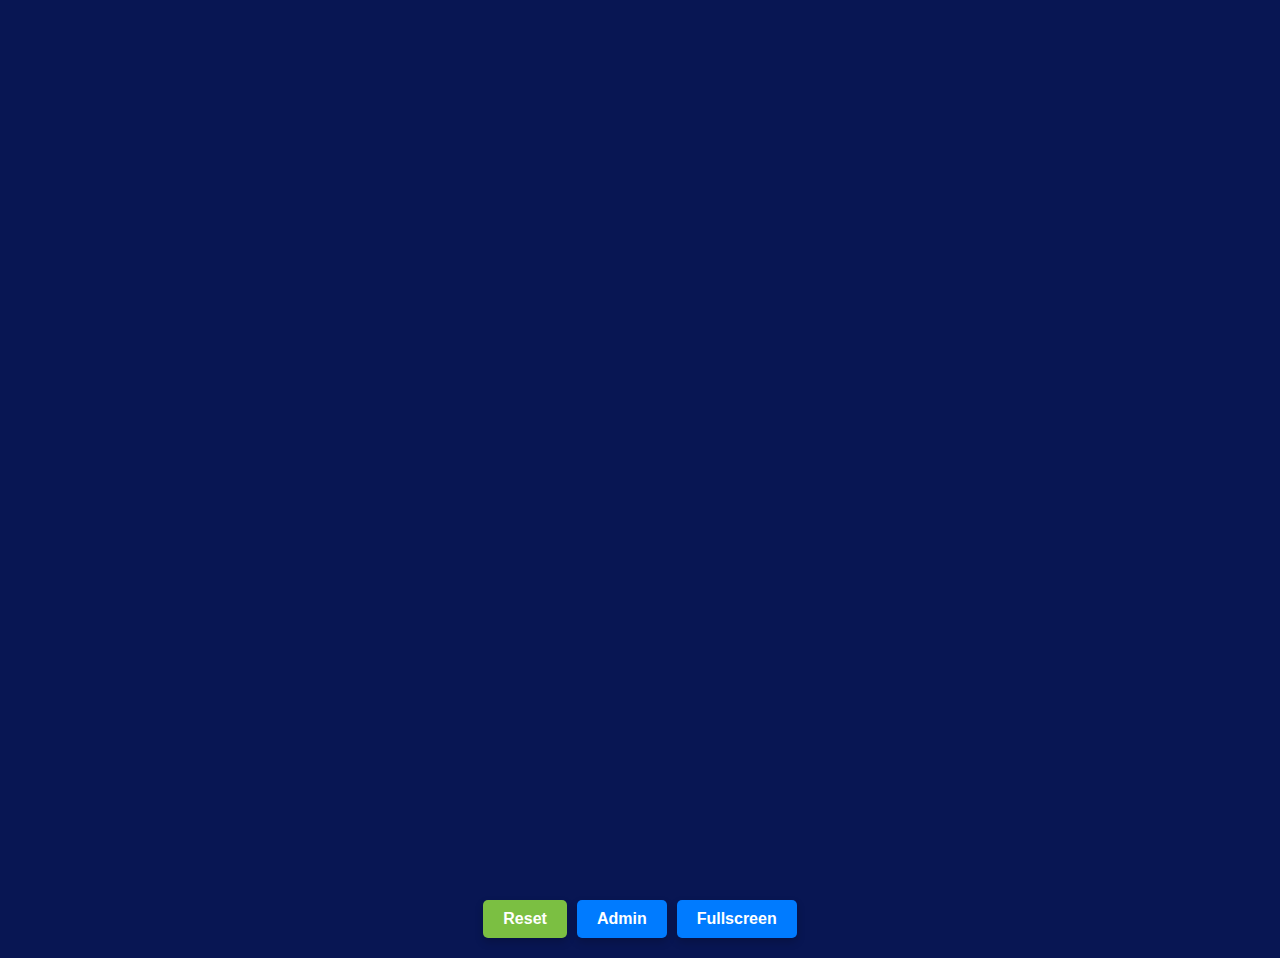
==== commit dd0ebebd: "Updated" ====
--- a/static/index.html
+++ b/static/index.html
@@ -1,27 +1,45 @@
 <!DOCTYPE html>
 <html lang="en">
 <head>
-    <meta charset="UTF-8">
-    <meta name="viewport" content="width=device-width, initial-scale=1.0">
-    <title>The Game</title>
-    <link rel="stylesheet" href="/static/styles.css?v=1.1"> <!-- Link to the main CSS file -->
+  <meta charset="UTF-8">
+  <meta name="viewport" content="width=device-width, initial-scale=1.0">
+  <title>The Game</title>
+  <link rel="stylesheet" href="/static/styles.css?v=1.7"> <!-- Link to the main CSS file -->
 </head>
 <body>
+  <!-- Gameboard Container -->
+  <div class="gameboard-container">
     <table id="game-board"></table>
+  </div>
 
-    <!-- Buttons -->
-    <div class="buttons-container">
-        <button id="reset-button" class="reset-button">Reset</button>
-        <a id="admin-button" class="admin-button" href="/admin">Admin</a>
+  <!-- Buttons Container -->
+  <div class="buttons-container">
+    <button id="reset-button" class="reset-button">Reset</button>
+    <a id="admin-button" class="admin-button" href="/admin">Admin</a>
+    <button id="fullscreen-button" class="fullscreen-button">Fullscreen</button>
+  </div>
+
+  <!-- Modal -->
+  <div id="modal" class="modal">
+    <div class="modal-content">
+      <div id="question-content"></div>
     </div>
+  </div>
 
-    <!-- Modal -->
-    <div id="modal" class="modal">
-        <div class="modal-content">
-            <div id="question-content"></div>
-        </div>
-    </div>
+  <script>
+    const fullscreenButton = document.getElementById('fullscreen-button');
 
-    <script src="/static/script.js"></script> <!-- Link to the JavaScript file -->
+    fullscreenButton.addEventListener('click', () => {
+      const elem = document.documentElement;
+      if (elem.requestFullscreen) {
+        elem.requestFullscreen();
+      } else if (elem.webkitRequestFullscreen) { // Safari
+        elem.webkitRequestFullscreen();
+      } else if (elem.msRequestFullscreen) { // IE11
+        elem.msRequestFullscreen();
+      }
+    });
+  </script>
+  <script src="/static/script.js"></script> <!-- Link to the JavaScript file -->
 </body>
 </html>--- a/static/styles.css
+++ b/static/styles.css
@@ -1,170 +1,205 @@
-/* General Styles */
-body {
-    font-family: Arial, sans-serif;
-    background-color: #081653; /* Bakgrundsfärg */
+/* Global Box-sizing */
+*, *::before, *::after {
+    box-sizing: border-box;
+  }
+  
+  /* Gameboard Container: always 100vh regardless of mode */
+  .gameboard-container {
+    width: 100%;
+    height: 100vh;
+    overflow: hidden; /* Hide any overflow inside the container */
+  }
+  
+  /* General Styles for the rest of the page */
+  html, body {
     margin: 0;
     padding: 0;
+    min-height: 100vh;
+    font-family: Arial, sans-serif;
+    background-color: #081653; /* Background color */
     display: flex;
     flex-direction: column;
     align-items: center;
-    justify-content: center; /* Centrera innehållet vertikalt */
-    min-height: 100vh; /* Använd min-height för att fylla skärmens höjd */
-    overflow: auto; /* Tillåt scroll om innehållet överstiger skärmens höjd */
-}
-
-/* Table Styles */
-table {
-    width: calc(100% - 32px); /* Full bredd minus 16px marginal på varje sida */
-    margin: 16px; /* 16px marginal runt tabellen */
-    margin-bottom: 20px; /* Ytterligare marginal under tabellen */
-    border-collapse: separate; /* Möjliggör mellanrum mellan celler */
-    border-spacing: 8px; /* Minska mellanrummet mellan celler för mindre skärmar */
-    table-layout: fixed; /* Säkerställer att alla celler har samma bredd */
-    flex-grow: 1; /* Låt tabellen expandera för att fylla tillgängligt utrymme */
-}
-
-/* Header and Cell Styles */
-th, td {
+    justify-content: flex-start;
+    /* When content exceeds 100vh (i.e. buttons), scrolling will occur */
+    overflow: auto;
+  }
+  
+  /* (Optional) Fullscreen mode: keep same layout */
+  :fullscreen, :-webkit-full-screen {
+    overflow: auto;
+    display: flex;
+    flex-direction: column;
+    align-items: center;
+    justify-content: flex-start;
+  }
+  
+  /* Table Styles for Playfield inside the container */
+  .gameboard-container table {
+    width: 100%;
+    height: 100%;
+    margin: 0; /* Remove external margins */
+    border-collapse: separate; /* Allow spacing between cells */
+    border-spacing: 8px; /* Spacing between cells */
+    table-layout: fixed; /* Ensure equal column widths */
+  }
+  
+  /* Divide the table into 6 rows (1 header + 5 question rows) */
+  .gameboard-container tr {
+    height: calc(100% / 6);
+  }
+  
+  /* Cell Styles (Header & Points) */
+  .gameboard-container th,
+  .gameboard-container td {
+    width: calc(100% / 5); /* Assuming 5 columns */
+    text-align: center;
+    vertical-align: middle;
     border: 1px solid black;
-    text-align: center;
-    cursor: pointer;
-    background-color: white; /* Vit bakgrund för boxarna */
-    box-shadow: 0 4px 8px rgba(0, 0, 0, 0.1); /* Mjuk skugga */
-    border-radius: 10px; /* Rundade hörn */
-    transition: transform 0.2s, box-shadow 0.2s; /* Animering vid hover */
-    width: 150px; /* Bredd på boxarna */
-    height: 200px; /* Höjd på boxarna */
-    padding: 0; /* Ta bort padding för att säkerställa enhetlig storlek */
-    overflow: hidden; /* Förhindra att texten flyter utanför boxen */
-}
-
-/* Category Row (Header) Styles */
-th {
-    font-size: 1.5em; /* Större textstorlek för bättre synlighet */
-    font-weight: bold; /* Fet text */
-    background: linear-gradient(135deg, #7BBF42, #5a8f32); /* Gradientbakgrund */
-    color: #FFFFFF; /* Vit textfärg */
-    padding: 15px; /* Lite större padding för bättre avstånd */
-    box-shadow: 0 6px 12px rgba(0, 0, 0, 0.3); /* Starkare skugga för djup */
-    text-transform: uppercase; /* Gör all text till versaler */
-    vertical-align: middle; /* Centrera texten vertikalt */
-    border: 2px solid #FFFFFF; /* Vit ram för kontrast */
-    text-shadow: 2px 2px 4px rgba(0, 0, 0, 0.5); /* Textskugga för bättre läsbarhet */
-}
-
-/* Points Box Styles */
-td {
-    font-size: 2.5rem; /* Stor textstorlek */
-    font-weight: bold; /* Fet text */
-    vertical-align: middle; /* Centrera texten vertikalt */
-    text-align: center; /* Centrera texten horisontellt */
-}
-
-/* Hover Effects */
-th:hover {
-    transform: translateY(0px); /* Lyft boxen vid hover */
-    box-shadow: 0 8px 16px rgba(0, 0, 0, 0.4); /* Starkare skugga vid hover */
-}
-
-td:hover {
-    transform: translateY(-5px); /* Lyft boxen vid hover */
-    box-shadow: 0 8px 16px rgba(0, 0, 0, 0.2); /* Starkare skugga vid hover */
-}
-
-/* Buttons Container */
-.buttons-container {
-    display: flex;
-    gap: 10px; /* Avstånd mellan knapparna */
-    margin-bottom: 20px; /* Marginal under knapparna */
-}
-
-/* Reset Button */
-.reset-button {
+    background-color: white;
+    box-shadow: 0 4px 8px rgba(0, 0, 0, 0.1);
+    border-radius: 10px;
+    transition: transform 0.2s, box-shadow 0.2s;
+    padding: 0; /* No extra padding */
+    overflow: hidden;
+  }
+  
+  /* Header Row (Category) Styles */
+  .gameboard-container th {
+    font-size: 2em;
+    font-weight: bold;
+    background: linear-gradient(135deg, #7BBF42, #5a8f32);
+    color: #FFFFFF;
+    padding: 15px;
+    box-shadow: 0 6px 12px rgba(0, 0, 0, 0.3);
+    text-transform: uppercase;
+    text-shadow: 2px 2px 4px rgba(0, 0, 0, 0.5);
+  }
+  
+  /* Points Cell Styles */
+  .gameboard-container td {
+    font-size: 2.5rem;
+    font-weight: bold;
+  }
+  
+  /* Hover Effects for cells */
+  .gameboard-container th:hover {
+    transform: translateY(0px);
+    box-shadow: 0 8px 16px rgba(0, 0, 0, 0.4);
+  }
+  .gameboard-container td:hover {
+    transform: translateY(-5px);
+    box-shadow: 0 8px 16px rgba(0, 0, 0, 0.2);
+  }
+  
+  /* Buttons Container – placed outside the gameboard-container */
+  .buttons-container {
+    display: flex;
+    gap: 10px;
+    margin-bottom: 20px;
+  }
+  
+  /* Reset Button */
+  .reset-button {
     padding: 10px 20px;
     font-size: 1rem;
     font-weight: bold;
-    background-color: #7BBF42; /* Grön bakgrund */
+    background-color: #7BBF42;
     color: white;
     border: none;
     border-radius: 5px;
     cursor: pointer;
     box-shadow: 0 4px 8px rgba(0, 0, 0, 0.2);
     transition: background-color 0.2s;
-}
-
-.reset-button:hover {
-    background-color: #6aa83a; /* Mörkare grön vid hover */
-}
-
-/* Admin Button */
-.admin-button {
+  }
+  .reset-button:hover {
+    background-color: #6aa83a;
+  }
+  
+  /* Admin Button */
+  .admin-button {
     padding: 10px 20px;
     font-size: 1rem;
     font-weight: bold;
-    background-color: #007BFF; /* Mörkblå bakgrund */
+    background-color: #007BFF;
     color: white;
     border: none;
     border-radius: 5px;
     cursor: pointer;
-    text-decoration: none; /* Ta bort understreck från länk */
+    text-decoration: none;
     box-shadow: 0 4px 8px rgba(0, 0, 0, 0.2);
     transition: background-color 0.2s;
-}
-
-.admin-button:hover {
-    background-color: #0a1f6b; /* Mörkare blå vid hover */
-}
-
-/* Hidden Class for Cards */
-.hidden {
+  }
+  .admin-button:hover {
+    background-color: #0a1f6b;
+  }
+  
+  /* Fullscreen Button styled like the Admin Button */
+  .fullscreen-button {
+    padding: 10px 20px;
+    font-size: 1rem;
+    font-weight: bold;
+    background-color: #007BFF;
+    color: white;
+    border: none;
+    border-radius: 5px;
+    cursor: pointer;
+    text-decoration: none;
+    box-shadow: 0 4px 8px rgba(0, 0, 0, 0.2);
+    transition: background-color 0.2s;
+  }
+  .fullscreen-button:hover {
+    background-color: #0056b3;
+  }
+  
+  /* Hidden Class for Cards */
+  .hidden {
     visibility: hidden;
-    pointer-events: none; /* Inaktivera klick på dolda kort */
-}
-
-/* Zoom-in Animation for Cards */
-@keyframes zoomIn {
+    pointer-events: none;
+  }
+  
+  /* Zoom-in Animation for Cards */
+  @keyframes zoomIn {
     0% {
-        transform: scale(1) translate(var(--start-x), var(--start-y));
-        opacity: 1;
+      transform: scale(1) translate(var(--start-x), var(--start-y));
+      opacity: 1;
     }
     100% {
-        transform: scale(5) translate(0, 0); /* Zooma in och flytta till mitten */
-        opacity: 0.5; /* Mindre transparent (ändrat från 0 till 0.5) */
-    }
-}
-
-.zoom-in {
-    animation: zoomIn 0.4s ease-in-out forwards; /* Snabbare och smidigare animation */
-    position: fixed; /* Fixera kortets position under animationen */
-    z-index: 1000; /* Se till att det visas ovanpå andra element */
-    pointer-events: none; /* Inaktivera klick under animationen */
-    top: var(--start-top); /* Starta från det klickade kortets position */
-    left: var(--start-left); /* Starta från det klickade kortets position */
-    transform-origin: center; /* Zooma från kortets mittpunkt */
-}
-
-/* Pop Animation for Reset */
-@keyframes pop {
+      transform: scale(5) translate(0, 0);
+      opacity: 0.5;
+    }
+  }
+  .zoom-in {
+    animation: zoomIn 0.4s ease-in-out forwards;
+    position: fixed;
+    z-index: 1000;
+    pointer-events: none;
+    top: var(--start-top);
+    left: var(--start-left);
+    transform-origin: center;
+  }
+  
+  /* Pop Animation for Reset */
+  @keyframes pop {
     0% {
-        transform: scale(0);
-        opacity: 0;
+      transform: scale(0);
+      opacity: 0;
     }
     50% {
-        transform: scale(1.2);
-        opacity: 1;
+      transform: scale(1.2);
+      opacity: 1;
     }
     100% {
-        transform: scale(1);
-        opacity: 1;
-    }
-}
-
-.pop-effect {
+      transform: scale(1);
+      opacity: 1;
+    }
+  }
+  .pop-effect {
     animation: pop 0.5s ease-out;
-}
-
-/* Modal Styles */
-.modal {
+  }
+  
+  /* Modal Styles */
+  .modal {
     display: none;
     position: fixed;
     top: 0;
@@ -174,9 +209,8 @@
     background: rgba(0, 0, 0, 0.5);
     justify-content: center;
     align-items: center;
-}
-
-.modal-content {
+  }
+  .modal-content {
     background: white;
     border-radius: 10px;
     width: 90%;
@@ -187,78 +221,76 @@
     justify-content: center;
     align-items: center;
     overflow: hidden;
-    box-shadow: 0 8px 16px rgba(0, 0, 0, 0.2); /* Skugga för modal */
-}
-
-#question-content {
+    box-shadow: 0 8px 16px rgba(0, 0, 0, 0.2);
+  }
+  #question-content {
     width: 100%;
     height: 100%;
     display: flex;
     justify-content: center;
     align-items: center;
-}
-
-#question-content img,
-#question-content iframe {
+  }
+  #question-content img,
+  #question-content iframe {
     width: 100%;
     height: 100%;
     object-fit: cover;
-}
-
-/* Video Container Styles */
-.video-container {
+  }
+  
+  /* Video Container Styles */
+  .video-container {
     position: relative;
     width: 100%;
     height: 100%;
     overflow: hidden;
-}
-
-.youtube-overlay {
+  }
+  .youtube-overlay {
     position: absolute;
     top: 0;
     left: 0;
     width: 100%;
-    height: 15%; /* Justera höjden för att täcka titelområdet */
-    background: rgb(0, 0, 0); /* Genomskinlig svart overlay */
-    pointer-events: none; /* Se till att klick går igenom till iframe */
-    z-index: 1; /* Placera overlay ovanpå iframe */
-}
-
-iframe {
-    border: none; /* Ta bort iframe-ram */
-    width: 100%;
-    height: 100%;
-}
-
-/* Responsive Design for Smaller Screens */
-@media (max-width: 768px) {
-    table {
-        width: calc(100% - 16px); /* Minska marginalen för mindre skärmar */
-        margin: 8px; /* Minska marginalen för mindre skärmar */
-        margin-bottom: 20px; /* Ytterligare marginal under tabellen */
-        border-spacing: 4px; /* Minska mellanrummet mellan celler */
-    }
-
-    th, td {
-        width: 80px; /* Ytterligare minska bredden för mindre skärmar */
-        height: 100px; /* Ytterligare minska höjden för mindre skärmar */
-    }
-
-    th {
-        font-size: 1em; /* Minska textstorleken för mindre skärmar */
-        padding: 8px; /* Minska padding för mindre skärmar */
-    }
-
-    td {
-        font-size: 1.2rem; /* Minska textstorleken för mindre skärmar */
-    }
-
+    height: 15%;
+    background: rgb(0, 0, 0);
+    pointer-events: none;
+    z-index: 1;
+  }
+  iframe {
+    border: none;
+    width: 100%;
+    height: 100%;
+  }
+  
+  /* Responsive Design for Smaller Screens */
+  @media (max-width: 768px) {
+    html, body {
+      overflow: auto;
+    }
+    .gameboard-container table {
+      width: calc(100% - 16px);
+      margin: 8px;
+      border-spacing: 4px;
+    }
+    .gameboard-container tr {
+      height: auto;
+    }
+    .gameboard-container th,
+    .gameboard-container td {
+      width: calc(100% / 5);
+      font-size: 1em;
+    }
+    .gameboard-container th {
+      padding: 8px;
+    }
+    .gameboard-container td {
+      font-size: 1.2rem;
+    }
     .buttons-container {
-        margin-bottom: 20px; /* Ytterligare marginal under knapparna */
-    }
-
-    .reset-button, .admin-button {
-        padding: 8px 16px; /* Minska padding för mindre skärmar */
-        font-size: 0.9rem; /* Minska textstorleken för mindre skärmar */
-    }
-}+      margin-bottom: 20px;
+    }
+    .reset-button,
+    .admin-button,
+    .fullscreen-button {
+      padding: 8px 16px;
+      font-size: 0.9rem;
+    }
+  }